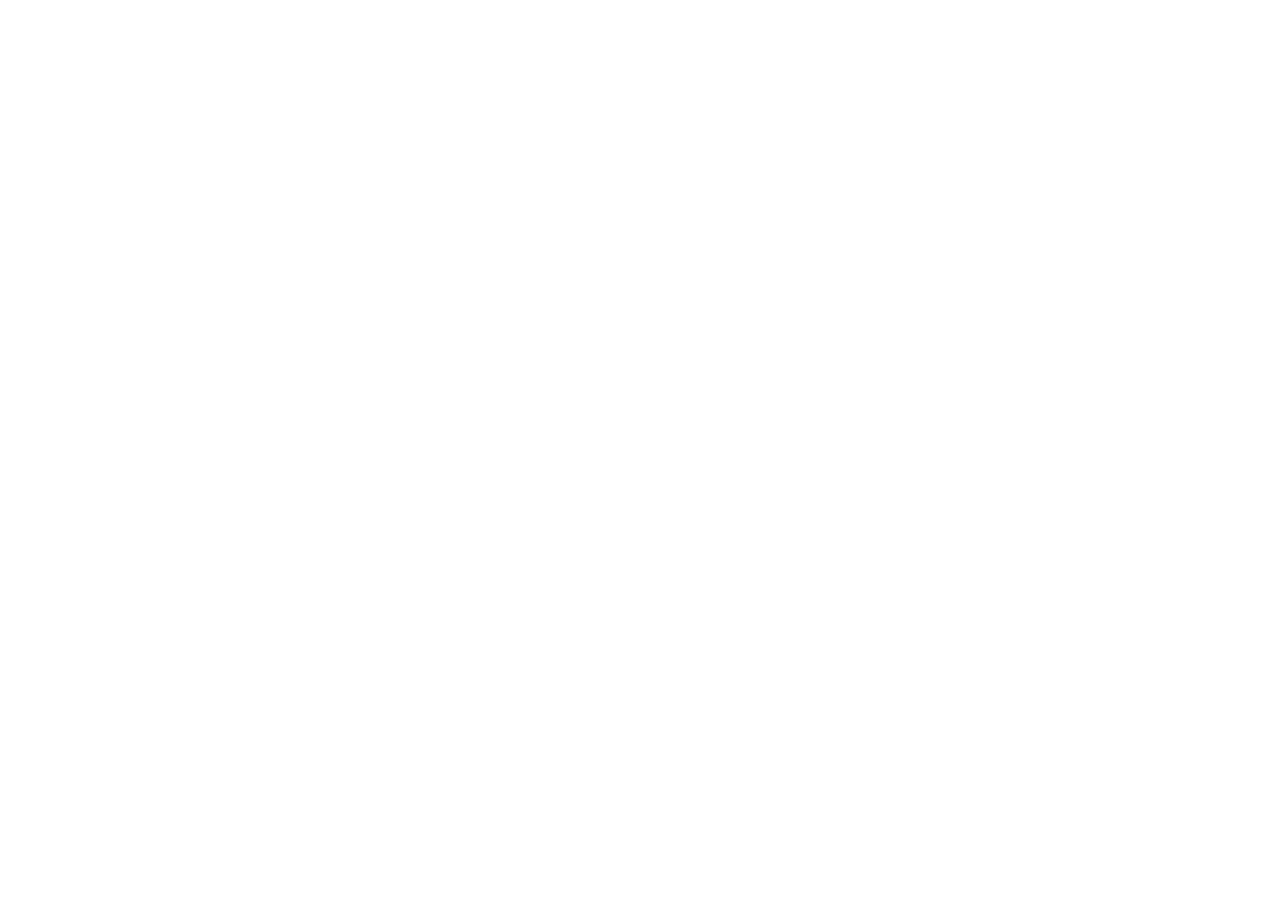
==== index.html @ e76cfd83 "Prettification and whatnot" ====
<html>
<head>
  <title>Bus Stuff</title>
  <link rel="stylesheet" href="http://yui.yahooapis.com/pure/0.5.0/pure-min.css">
  <link rel="stylesheet" href="animate.css">
  <link rel="stylesheet" href="main.css">
  <link href='http://fonts.googleapis.com/css?family=Open+Sans' rel='stylesheet' type='text/css'>
  <script src="http://code.jquery.com/jquery-1.11.0.min.js"></script>
  <script src="http://rawgit.com/timrwood/moment/2.1.0/min/moment.min.js"></script>
  <script src="main.js"></script>
</head>
<body>
</body>
</html>
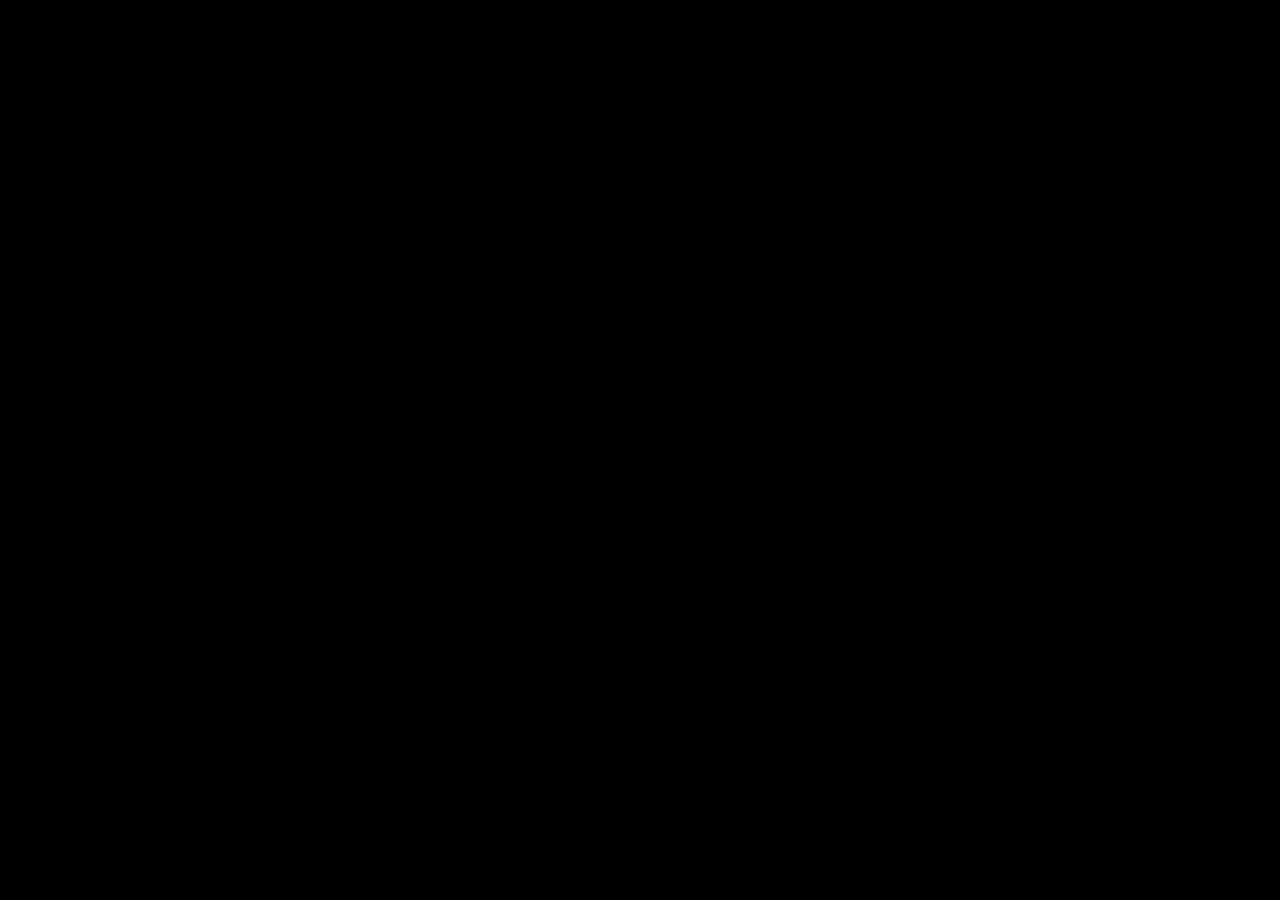
==== commit d13784f0: "Adding page titles as an option, closes #14" ====
--- a/index.html
+++ b/index.html
@@ -1,14 +1,17 @@
 <html>
 <head>
-  <title>Bus Stuff</title>
-  <link rel="stylesheet" href="http://yui.yahooapis.com/pure/0.5.0/pure-min.css">
-  <link rel="stylesheet" href="animate.css">
-  <link rel="stylesheet" href="main.css">
+  <title>Bus Info Board</title>
+  <link rel="stylesheet" href="css/animate.css">
+  <link rel="stylesheet" href="css/bootstrap.css">
+  <link rel="stylesheet" href="css/main.css">
+  <meta name="viewport" content="width=device-width, initial-scale=1">
   <link href='http://fonts.googleapis.com/css?family=Open+Sans' rel='stylesheet' type='text/css'>
-  <script src="http://code.jquery.com/jquery-1.11.0.min.js"></script>
-  <script src="http://rawgit.com/timrwood/moment/2.1.0/min/moment.min.js"></script>
-  <script src="main.js"></script>
+  <script src="js/jquery-1.11.0.min.js"></script>
+  <script src="js/moment.min.js"></script>
+  <script src="js/main.js"></script>
 </head>
 <body>
+  <div class="container-fluid main-content">
+  </div>
 </body>
 </html>
--- a/css/main.css
+++ b/css/main.css
@@ -0,0 +1,81 @@
+html, body {
+  background-color: black;
+  font-family: 'Open Sans', sans-serif;
+}
+
+h1 {
+  color: white;
+  font-size: 4em;
+  margin-top: 25px;
+  margin-bottom: 25px;
+}
+
+h1.title {
+  color: white;
+  font-size: 4.5em;
+  margin-top: 15px;
+  margin-bottom: 5px;
+  text-align: center;
+}
+
+h2 {
+  color: white;
+  font-size: 3em;
+  margin-top: 20px;
+  margin-bottom: 20px;
+}
+
+.route {
+  border-radius: 10px;
+  margin-bottom: 10px;
+  font-size: 3em;
+  font-weight: bold;
+  overflow: hidden;
+}
+
+
+@media (min-width: 900px) {
+  .route_long_name {
+    margin-right: -40px;
+  }
+  
+  .route_short_name {
+    margin-left: 20px;
+  }
+}
+
+.route_arrival {
+  text-align: right;
+}
+
+.hidden {
+  display: none !important;
+}
+
+.connectivity_note {
+  text-align: center;
+  font-size: 5em;
+  color: white;
+}
+
+@media (max-width: 900px) {
+  .text-center-xs {
+    text-align: center;
+  }
+
+  .route {
+    font-size: 1.5em;
+  }
+
+  h1 {
+    font-size: 2em;
+    margin-top: 10px;
+    margin-bottom: 10px;
+  }
+
+  h1.title {
+    color: white;
+    font-size: 2.25em;
+    text-align: center;
+  }
+}
